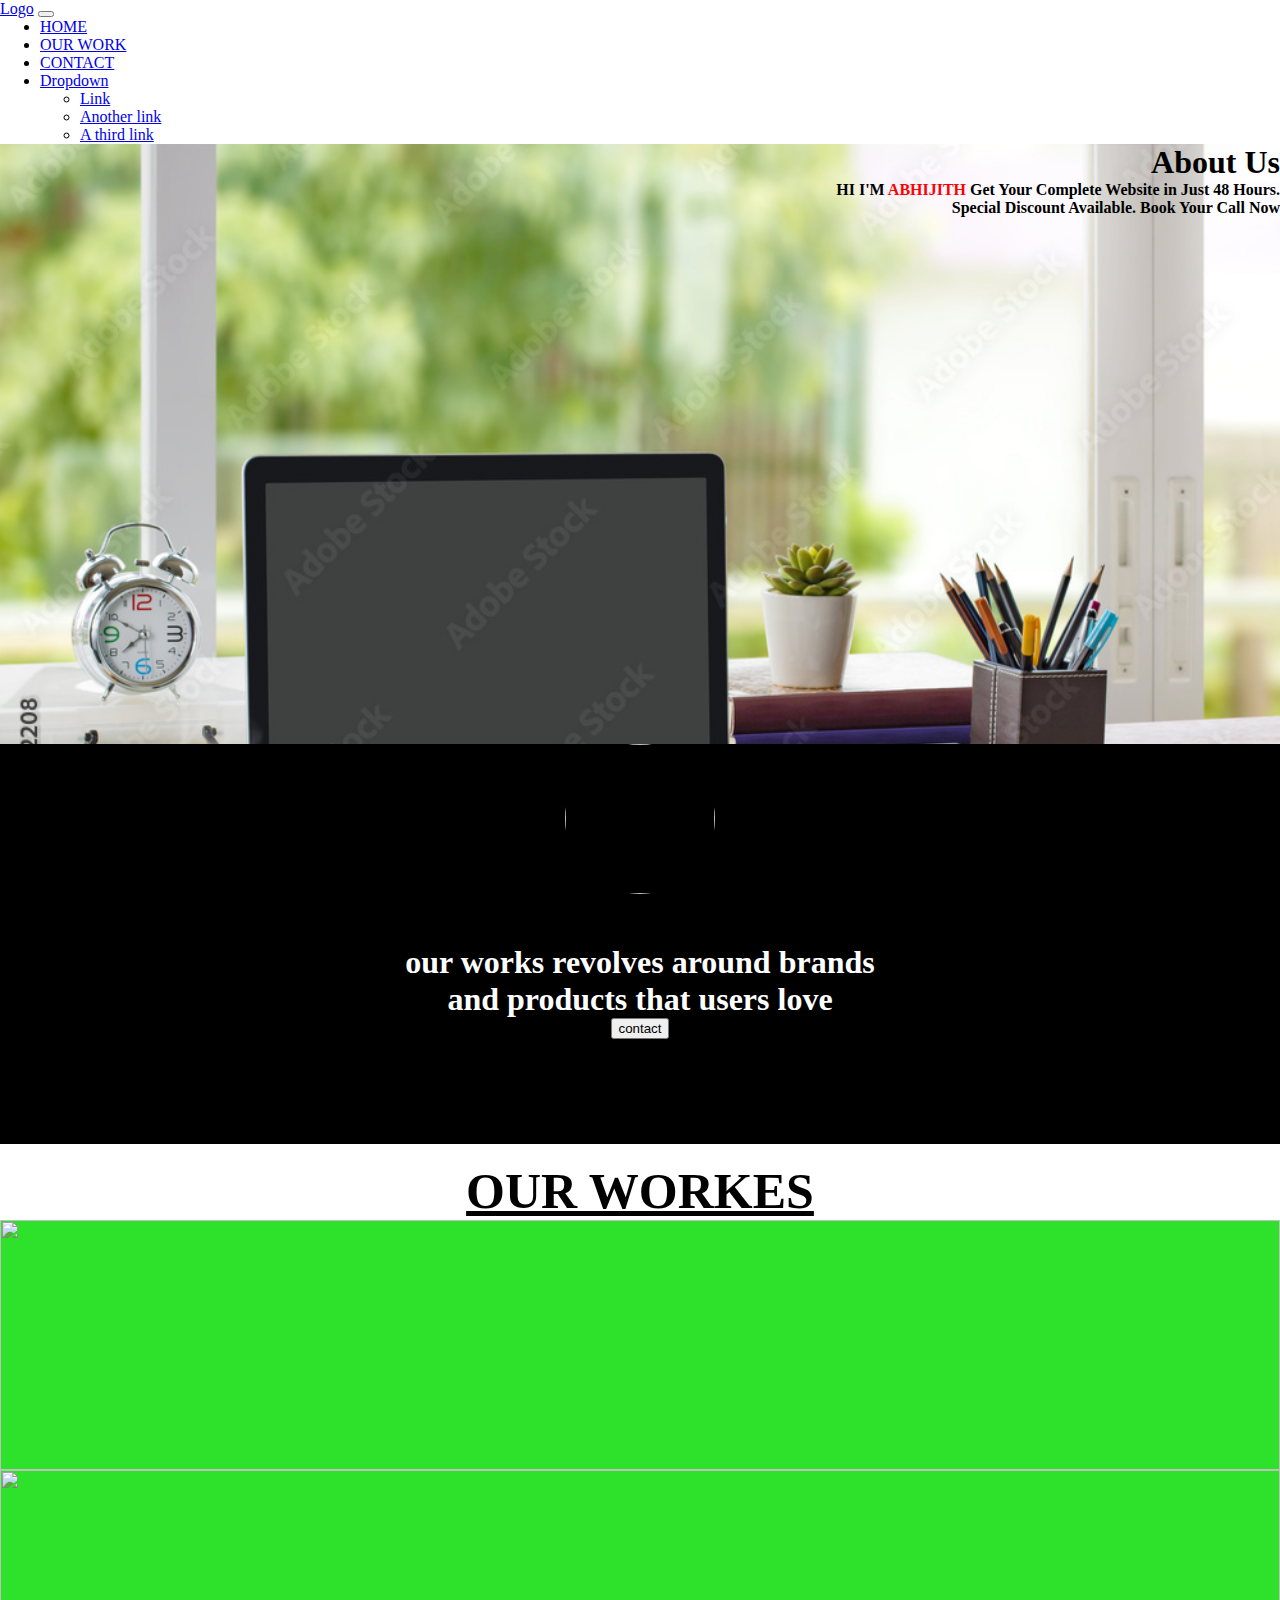
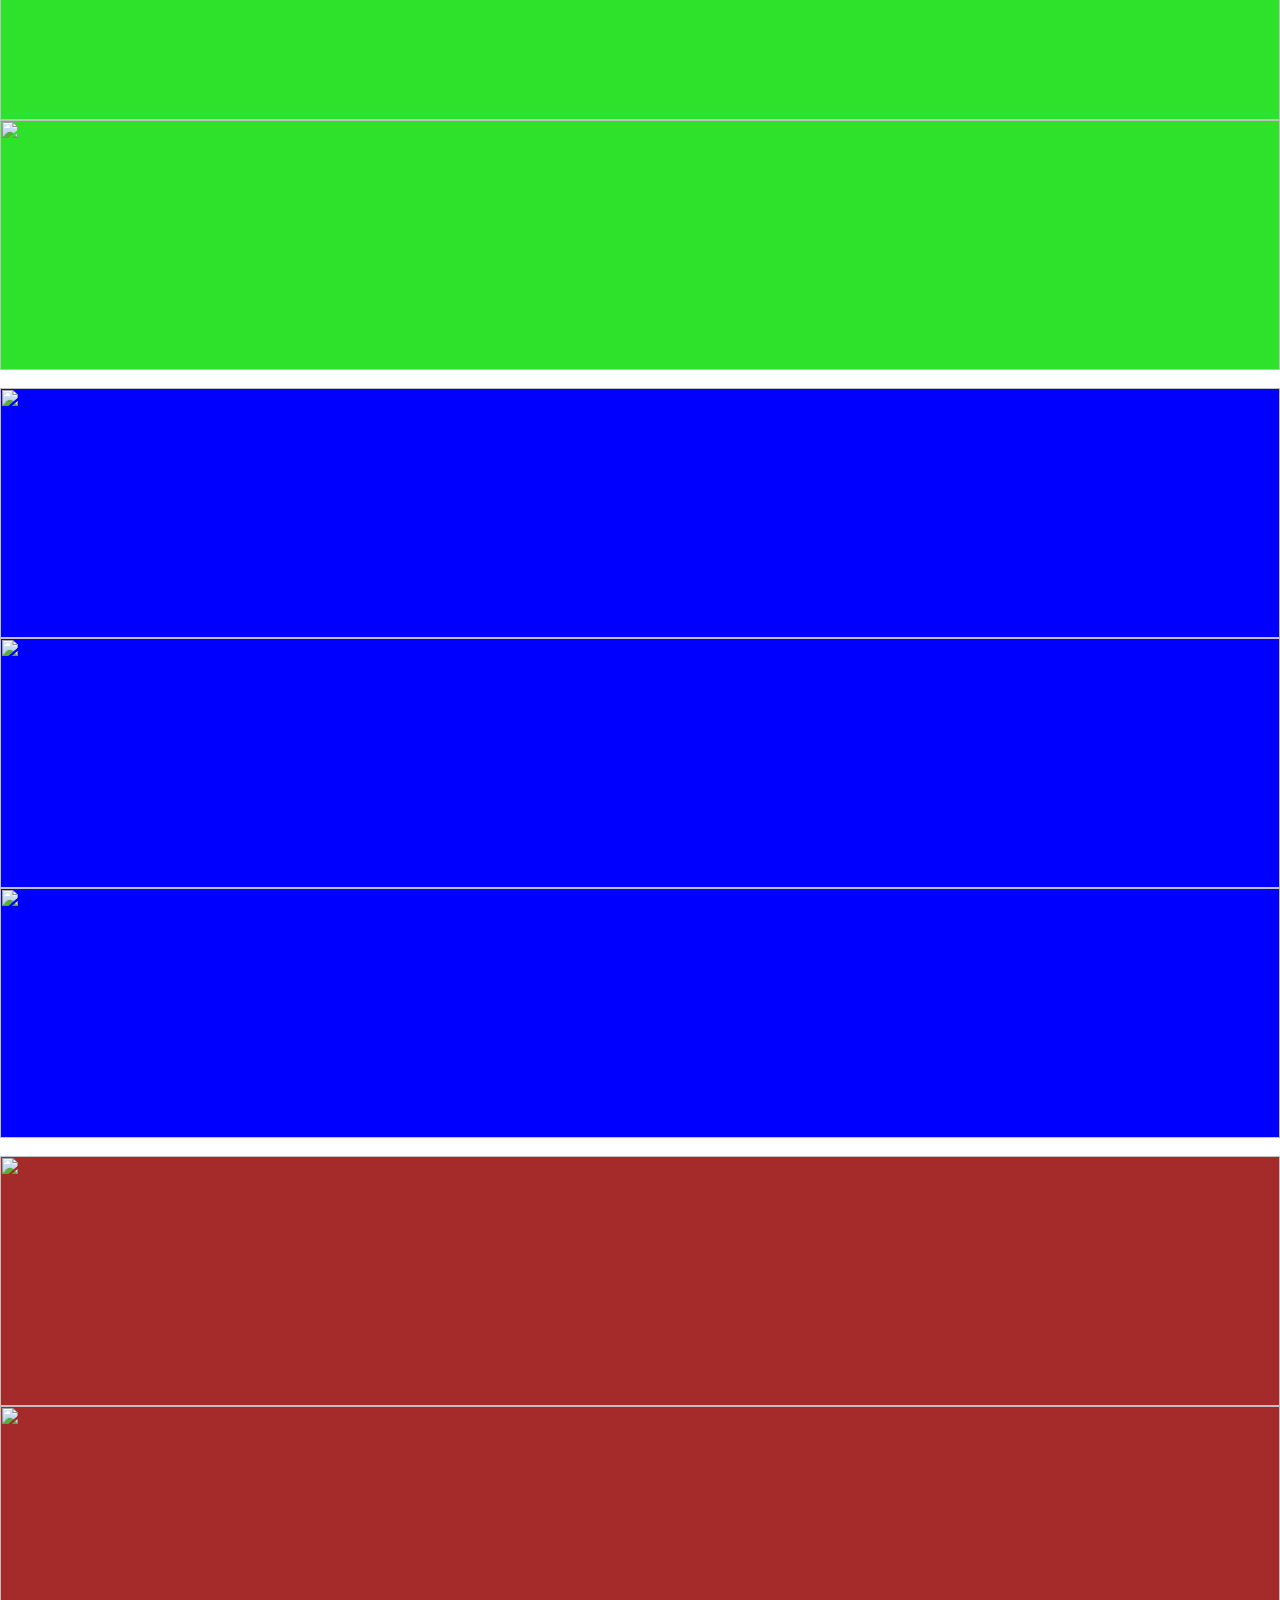
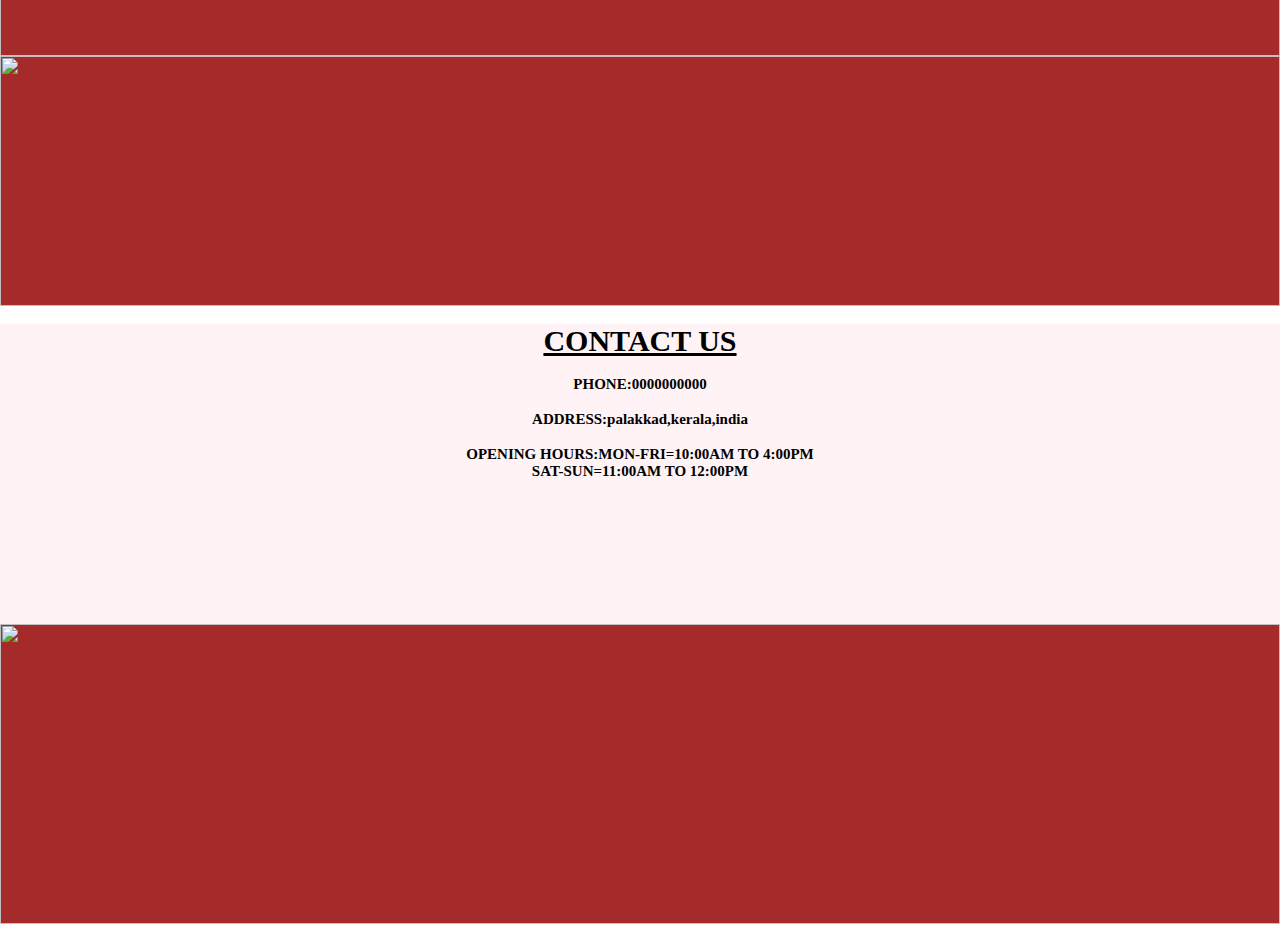
==== project2.html @ 150eb8d4 "Add files via upload" ====
<!DOCTYPE html>
<html>
<head>
    <meta charset='utf-8'>
    <meta http-equiv='X-UA-Compatible' content='IE=edge'>
    <title>Page Title</title>
    <meta name='viewport' content='width=device-width, initial-scale=1'>
    <link rel='stylesheet' type='text/css' media='screen' href='bootstrap-5.0.2-dist/css/bootstrap.min.css'>
    <script src="https://cdn.jsdelivr.net/npm/bootstrap@5.3.2/dist/js/bootstrap.bundle.min.js"></script>
    <script src='main.js'></script>

    <link rel="stylesheet" href="project2.css">
</head>
<body>
   
   <section class="bg-dark">
    <div class="container">
        <div class="row">
            <div class="col">
                <nav class="navbar navbar-expand-sm bg-dark navbar-dark">
                      <a class="navbar-brand" href="#">Logo</a>
                      <button class="navbar-toggler" type="button" data-bs-toggle="collapse" data-bs-target="#collapsibleNavbar">
                        <span class="navbar-toggler-icon"></span>
                      </button>
                      <div class="collapse navbar-collapse" id="collapsibleNavbar">
                        <ul class="navbar-nav">
                          <li class="nav-item">
                            <a class="nav-link" href="C:\abhijith web\Abhijith\project2.html">HOME</a>
                          </li>
                          <li class="nav-item">
                            <a class="nav-link" href="#app">OUR WORK</a>
                          </li>
                          <li class="nav-item">
                            <a class="nav-link" href="#ba">CONTACT</a>
                          </li>  
                          <li class="nav-item dropdown">
                            <a class="nav-link dropdown-toggle" href="#" role="button" data-bs-toggle="dropdown">Dropdown</a>
                            <ul class="dropdown-menu">
                              <li><a class="dropdown-item" href="#">Link</a></li>
                              <li><a class="dropdown-item" href="#">Another link</a></li>
                              <li><a class="dropdown-item" href="#">A third link</a></li>
                            </ul>
                          </li>
                        </ul>
                      </div>
                    
                  </nav>
            </div>
        </div>
    </div>
   </section>



<section class="sec2">
    <div class="container">
        <div class="row">
            <div class="col-sm-12">
                <div class="inbox2">
                    <!-- <img class="lap" src="lap.jpg" alt=""> -->
                    <h1 class="t">About Us</h1>
                        <p class="p">HI I'M<span class="s"> ABHIJITH</span>
                            Get Your Complete Website in Just 48 Hours. <br>
                             Special Discount Available. Book Your Call Now

                        </p>
                </div>
            </div>
           
        </div>
    </div>
</section>    
<section class="sec3">
    <div class="container">
        <div class="row">
            <div class="col-sm-12">
                <div class="inbox3">
                    <img class="won" src="C:\abhijith web\workers.jpeg" alt=""></div>
                   
                 
                   
            </div>
        </div>
    </div>
</section>
<section class="sec3">
    <div class="container">
        <div class="row">
            <div class="col-sm-12">
                <div class="inbox4">
                    <h1 >our works revolves around brands <br>
                        and products that users love
                    </h1>
                    
                    <button class="b">contact</button>
                </div>
            </div>
        </div>
    </div>
</section>
    <br>
    <h2 id="app" class="to"> OUR WORKES</h2>
    


<div class="container">
    <div class="row">
        <div class="col-sm-4">
            <div class="inbox5"><img class="pic"    src="C:\abhijith web\lap.jpg" alt=""></div>
        </div>
        <div class="col-sm-4">
            <div class="inbox5"><img class="pic" src="C:\abhijith web\tab.jpg" alt=""></div>
        </div>
        <div class="col-sm-4">
            <div class="inbox5"><img class="pic" src="C:\abhijith web\mobile.jpg" alt=""></div>
        </div>



    </div>
</div>

<br>
<div class="container">
    <div class="row">
        <div class="col-sm-4">
            <div class="inbox6"><img class="pic"    src="C:\abhijith web\res.jpg" alt=""></div>
        </div>
        <div class="col-sm-4">
            <div class="inbox6"><img class="pic" src="C:\abhijith web\bran.jpg" alt=""></div>
        </div>
        <div class="col-sm-4">
            <div class="inbox6"><img class="pic" src="C:\abhijith web\gra.jpg" alt=""></div>
        </div>



    </div>
</div>

<br>
<div class="container">
    <div class="row">
        <div class="col-sm-4">
            <div class="inbox7"><img class="pic"    src="C:\abhijith web\digi.jpg" alt=""></div>
        </div>
        <div class="col-sm-4">
            <div class="inbox7"><img class="pic" src="C:\abhijith web\mar.jpg" alt=""></div>
        </div>
        <div class="col-sm-4">
            <div class="inbox7"><img class="pic" src="C:\abhijith web\phone.avif" alt=""></div>
        </div>



    </div>
</div>

<br>

<div class="container5">
    <div class="row">
        <div class="col-sm-6">
            <div class="inbox8">
<h1 id="ba" class="po">CONTACT US</h1>
<br>
<p class="h">PHONE:0000000000</p>
<br>
<p class="h">ADDRESS:palakkad,kerala,india</p>
<br>
<p class="h">OPENING HOURS:MON-FRI=10:00AM TO 4:00PM <br>
                 SAT-SUN=11:00AM TO 12:00PM
</p>


            </div>
        </div>
        <div class="col-sm-6">
            <div class="inbox9"><img class="y" src="C:\abhijith web\off.avif" alt=""></div>
        </div>
    </div>
</div>

















</body>
</html>
---- project2.css ----
*{margin: 0px;}
.inbox2{
    /* background-color: rgb(207, 207, 232); */
    height: 600px;
    width: 100%;
    
}.lap{
    height: 600px;
   width:100%;
}

.sec2{
    background-image: url(lap.jpg);
    background-size: cover;
}

.inbox3{
    height: 200px;
    background-color: black;
    text-align: center;
}.won{
    height: 150px;
    width: 150px;


    border-radius: 150px;
}.inbox4{
    height: 200px;
    background-color:black;
    text-align: center;
    color: white;
    
}.sec3{
    background-color: black;
}

.to{
    color: black;
    font-size: 50px;
    text-decoration: underline;
    text-align: center;
    font-weight: bolder;
}.inbox5{
    background-color: rgb(46, 226, 43);
    height: 250px;
}.pic{
    height:250px ;
    width: 100%;
}.inbox6{
    height: 250px;
    background-color: blue;
}.inbox7{
    height: 250px;
    background-color: brown;
}.inbox9{
    background-color: brown;
height: 300px;
}.y{
    height: 300px;
    width: 100%;
}.inbox8{
    background-color:rgb(255, 243, 245) ;
    height: 300px;
}.container5{
    background-color:rgb(255, 243, 245)  ;
}.po{
    color: black;
    text-decoration: underline;
    font-size: 30px;
    font-weight: bold;
    text-align: center;
}.h{
    color: black;
    font-size: 15px;
    font-weight: bold;
    text-align: center;
}.t{
    color: black;
    text-align:right;
    font-weight: bold;
}.p{
    color:black;
    text-align: right;
    font-weight: bold;
    
}.s{
    color: red;
}
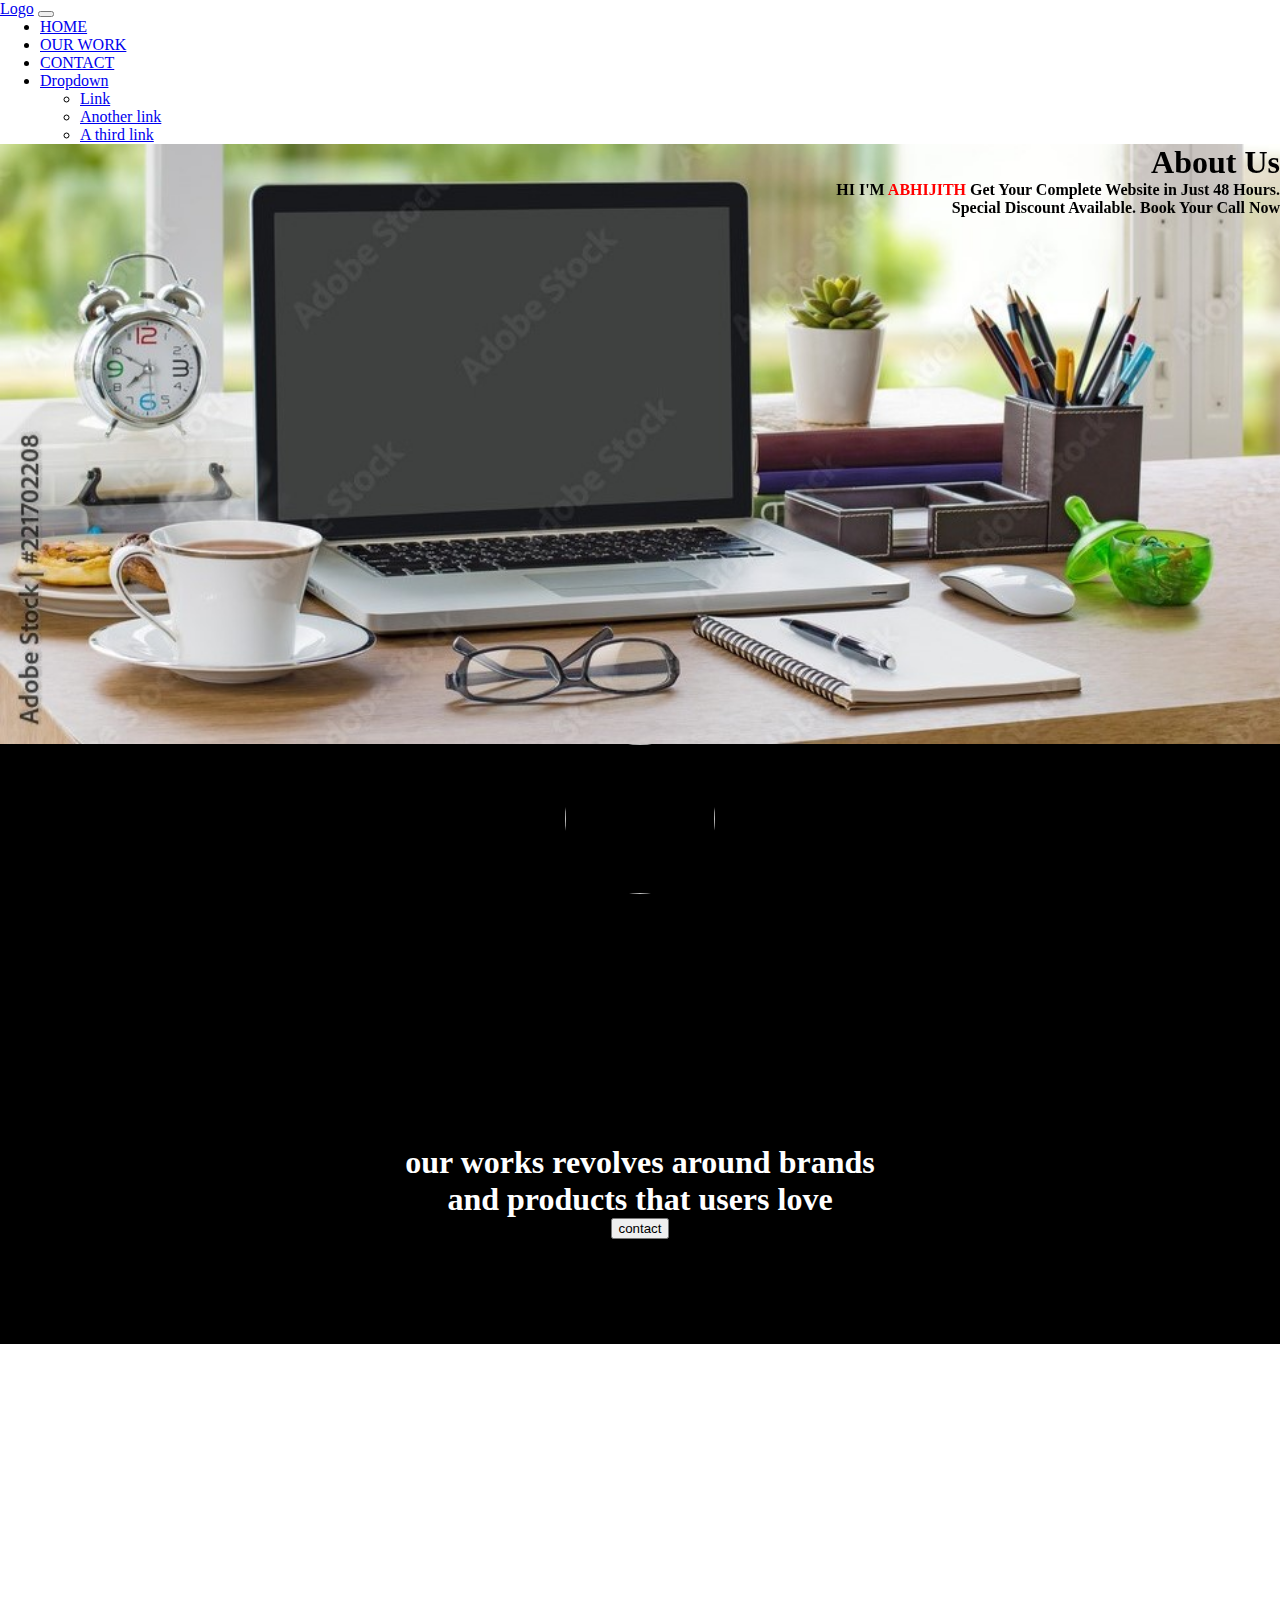
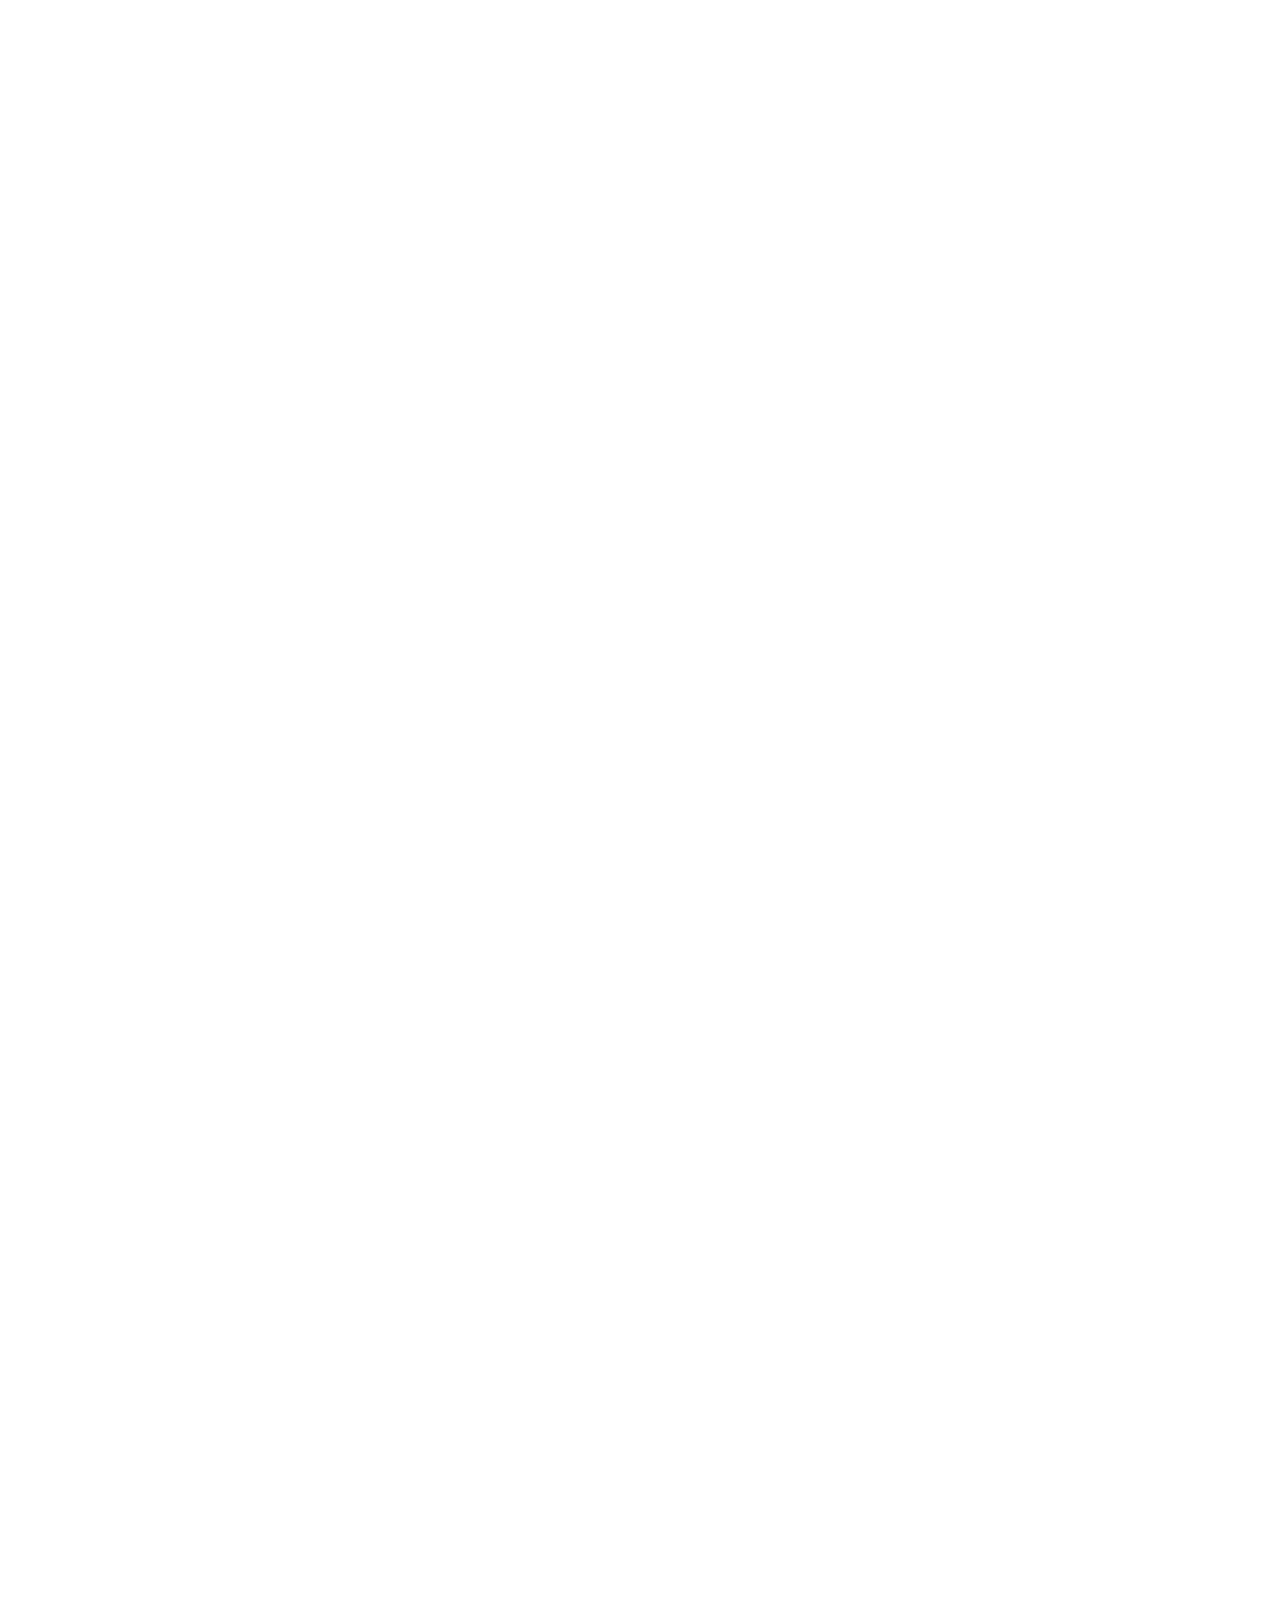
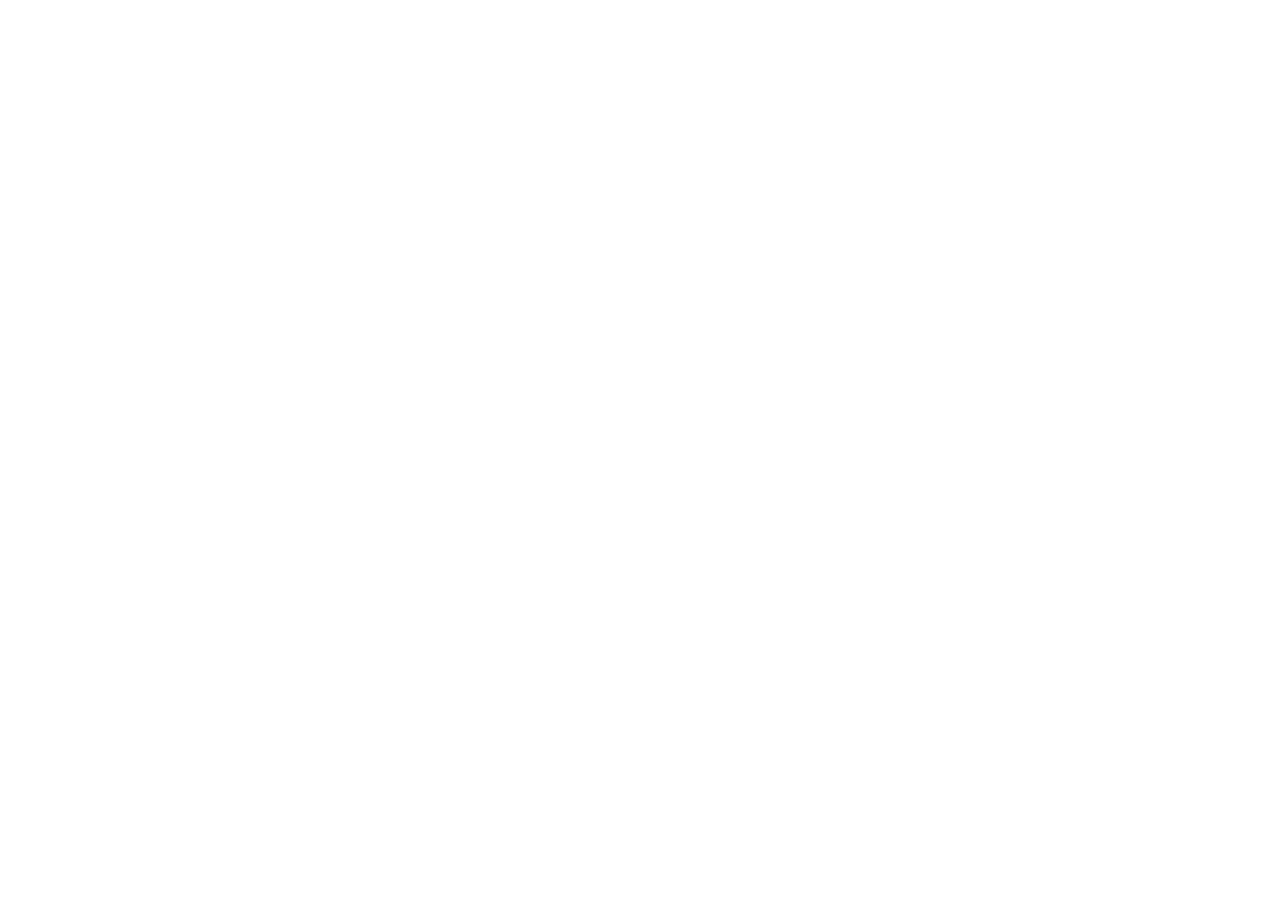
==== commit 3d3cbbef: "Add files via upload" ====
--- a/project2.html
+++ b/project2.html
@@ -7,6 +7,7 @@
     <meta name='viewport' content='width=device-width, initial-scale=1'>
     <link rel='stylesheet' type='text/css' media='screen' href='bootstrap-5.0.2-dist/css/bootstrap.min.css'>
     <script src="https://cdn.jsdelivr.net/npm/bootstrap@5.3.2/dist/js/bootstrap.bundle.min.js"></script>
+    <link rel="stylesheet" href="https://unpkg.com/aos@next/dist/aos.css" />
     <script src='main.js'></script>
 
     <link rel="stylesheet" href="project2.css">
@@ -56,8 +57,8 @@
     <div class="container">
         <div class="row">
             <div class="col-sm-12">
-                <div class="inbox2">
-                    <!-- <img class="lap" src="lap.jpg" alt=""> -->
+                <div class="inbox2" data-aos="zoom-in">
+                   
                     <h1 class="t">About Us</h1>
                         <p class="p">HI I'M<span class="s"> ABHIJITH</span>
                             Get Your Complete Website in Just 48 Hours. <br>
@@ -74,7 +75,7 @@
     <div class="container">
         <div class="row">
             <div class="col-sm-12">
-                <div class="inbox3">
+                <div class="inbox3" data-aos="fade-up">
                     <img class="won" src="C:\abhijith web\workers.jpeg" alt=""></div>
                    
                  
@@ -87,7 +88,7 @@
     <div class="container">
         <div class="row">
             <div class="col-sm-12">
-                <div class="inbox4">
+                <div class="inbox4" data-aos="slide-up">
                     <h1 >our works revolves around brands <br>
                         and products that users love
                     </h1>
@@ -99,11 +100,11 @@
     </div>
 </section>
     <br>
-    <h2 id="app" class="to"> OUR WORKES</h2>
+    <h2 id="app" class="to" data-aos="zoom-in"> OUR WORKES</h2>
     
 
 
-<div class="container">
+<div class="container" data-aos="flip-down">
     <div class="row">
         <div class="col-sm-4">
             <div class="inbox5"><img class="pic"    src="C:\abhijith web\lap.jpg" alt=""></div>
@@ -121,7 +122,7 @@
 </div>
 
 <br>
-<div class="container">
+<div class="container" data-aos="flip-down">
     <div class="row">
         <div class="col-sm-4">
             <div class="inbox6"><img class="pic"    src="C:\abhijith web\res.jpg" alt=""></div>
@@ -139,7 +140,7 @@
 </div>
 
 <br>
-<div class="container">
+<div class="container" data-aos="flip-down">
     <div class="row">
         <div class="col-sm-4">
             <div class="inbox7"><img class="pic"    src="C:\abhijith web\digi.jpg" alt=""></div>
@@ -158,7 +159,7 @@
 
 <br>
 
-<div class="container5">
+<div class="container5" data-aos="zoom-in">
     <div class="row">
         <div class="col-sm-6">
             <div class="inbox8">
@@ -182,20 +183,12 @@
 </div>
 
 
-
-
-
-
-
-
-
-
-
-
-
-
-
-
-
+<script src="https://unpkg.com/aos@next/dist/aos.js"></script>
+<script>
+  AOS.init({
+    duration: 1000,
+    once: true,
+  });
+</script>
 </body>
 </html>